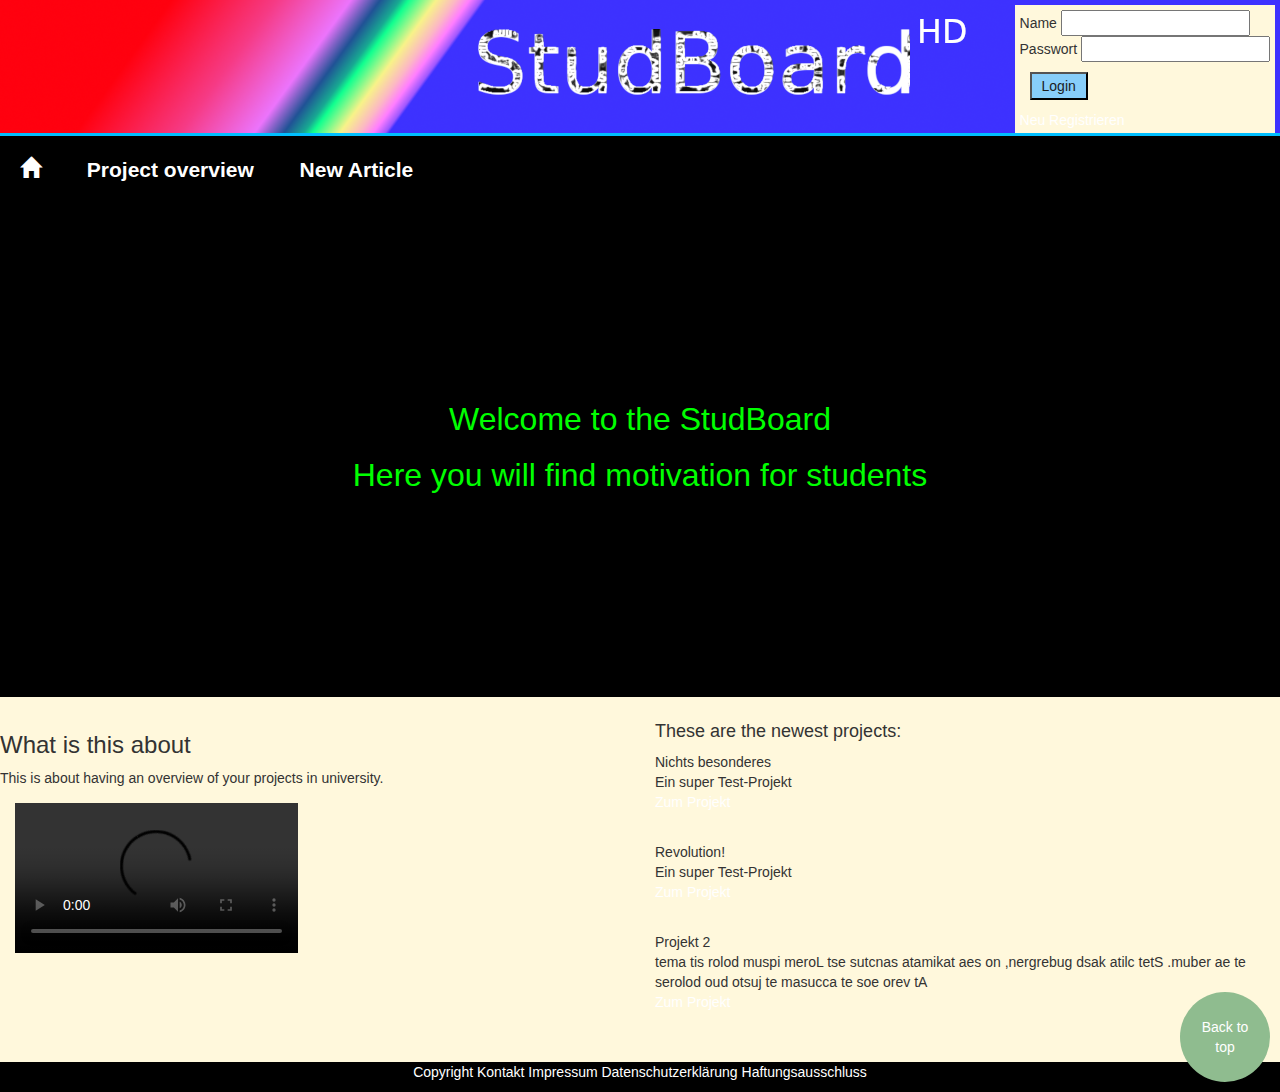
==== web/index.html @ 9b37165f "Initial commit" ====
<!DOCTYPE html>
<html lang="de">
<head>
    <meta charset="utf-8"/>
    <script>
        // Check that service workers are registered
        if ('serviceWorker' in navigator) {
            window.addEventListener('load', function () {
                navigator.serviceWorker.register('sw.js').then(function (registration) {
                    // Registration was successful
                    console.log('ServiceWorker registration successful with scope: ', registration.scope);
                }, function (err) {
                    // registration failed :(
                    console.log('ServiceWorker registration failed: ', err);
                });
            });
        }
    </script>
    <script src="scripts/login.js"></script>
    <script src="scripts/script.js"></script>
    <script src="scripts/converter.js"></script>
    <script src="scripts/geolocation.js"></script>
    <script src="scripts/translator_index.js"></script>

    <link href="https://maxcdn.bootstrapcdn.com/bootstrap/3.3.7/css/bootstrap.min.css" rel="stylesheet">
    <link rel="stylesheet" type="text/css" href="style.css">
    <link rel="stylesheet" type="text/css" href="projekt.css">

    <title>StudBoard</title>
    <meta content="width=device-width, initial-scale=1.0" name="viewport">

</head>
<body>
<!--children 0 -->
<header id="top">
    <!--children 0 -->
    <section>
        <!-- DONE Hier müssten wir die Größe des Fensters berücksichtigen         -->
        <picture>
            <source media="(min-width:1920px)" srcset="media/header1920x200.png">
            <source media="(min-width:1280px)" srcset="media/header1280x133.png">
            <source media="(min-width:640px)" srcset="media/header640x67.png">
            <img src="media/header320x34.png">
        </picture>
    </section>
    <!--children 1 -->
    <div id="login" style="display: block;">
        <form>
            Name <input type="text" name="username"/><br>
            Passwort <input type="password" name="password"><br>

            <input type="submit" onclick="login()" value="Login"/>
        </form>
        <a class="reg" href="registrieren.html">Neu Registrieren</a>
    </div>
    <!--children 2 -->
    <div id="logout" style="display: none;">
        <form>
            <input type="hidden" value="logout"/>
            <input type="submit" onclick="logout()" value="Logout"/>
        </form>
    </div>

</header>
<!--children 1 -->
<div id="main-div">
    <!--children 0 -->
    <div id="second-div">
        <!--children 0 -->
        <div id="menu-div">

            <a href="index.html"><i class="glyphicon glyphicon-home" style="padding: 20px"></i></a>
            <a id="project_overview" href="projektuebersicht.html" style="padding: 20px">Projektübersicht</a>
            <a id="newArticle_menu" href="neueArtikel.html" style="padding: 20px">Neues Projekt</a>

        </div>
        <!--children 1 -->
        <div id="topic">
            <p class="line1" id="line1">Willkommen im StudBoard</p>
            <p class="line2" id="line2"> Hier gibt es Motivation für Studierende!</p>
        </div>
        <!--children 2 -->
        <div class="row">
            <!--children 0 -->
            <div class="column">
                <div id="about">
                    <h3>Worum geht es?</h3>
                    Hier geht es darum, deine Projekte während dem Studium im Blick zu haben.
                </div>


                <video class="column" controls>
                    <source src="media/video.mp4" type="video/mp4">
                    Your browser does not support the video tag.
                </video>
            </div>

            <!--children 1 -->
            <div class="column">
                <!-- children 0 -->
                <h4 id="news">Das sind die neusten Projekte:</h4>
                <!-- children 1 -->
                <section id="projekt-liste">
                </section>


            </div>
        </div>
    </div>


    <!--children 1-->
    <section>
        <!-- children 0 -->
        <footer>
            <a href="copyright.html">Copyright</a>
            <a href="kontakt.html">Kontakt</a>
            <a href="impressum.html">Impressum</a>
            <a href="datenschutz.html">Datenschutzerklärung</a>
            <a href="haftung.html">Haftungsausschluss</a>

        </footer>
        <!-- children 1 -->
        <div id="top_link">
            <!-- children 0 -->
            <a href="#top">Anfang der Seite</a>
        </div>

    </section>

</div>
</body>
</html>
---- web/style.css ----
header{
    height: 20%;
    background-color: cornsilk;
}

section footer{
    position: absolute;
    bottom: 0;
    width: 100%;
    height: 30px;
    background-color: black;
    color: white;
    text-align: center;
}

i{
    color: white;
}

a{
    color: white;
    text-decoration: none;
}

a:link{
    color: white;
}

a:link:hover{
    background-color: #87CEFA;
    text-decoration: none;
}

.reg{
    color: black;
}

#body {
    margin: 0px;
}

#main-div {
    position: relative;
    min-height:90vh;
    padding: 0px;
    background-color: cornsilk;
}

#menu-div{
    height: 15%;
    background-color: black;
    border-top: 3px solid #00BFFF;
    font-size: 150%;
    font-weight: bold;
}

menu-div:link{
    height: 10%;
    background-color: black;
    border-top: 3px solid #00BFFF;
    font-size: 150%;
    font-weight: bold;
    text-decoration: none;
}

#second-div{
    padding-bottom: 2.5rem;
    background-color: cornsilk;
}

#topic{
    padding-top: 200px;
    background-color: black;
    horiz-align: center;
    vertical-align: center;
    height: 500px;
    font-size: xx-large;
    text-align: center;
    color: #00FF00;

}

#drone{
    padding: 10px;
    background-color: cornsilk;
    height: available;
    width: available;
}

#projekt-liste{
    padding-bottom: 20px;
    background-color: cornsilk;
}


#login
{
    background-color: cornsilk;
    position: absolute;
    top: 5px;
    right: 5px;
    padding: 5px;
}

#logout
{
    background-color: cornsilk;
    position: absolute;
    top: 5px;
    right: 5px;
    padding: 5px;
}


#top_link{
    position: absolute;
    text-decoration: none;
    text-align: center;
    padding: 25px 15px;
    right: 10px;
    bottom: 10px;
    width: 90px;
    height: 90px;
    border-radius: 90px;
    background-color: darkseagreen;
}

#texteingabekurz
{
    -webkit-box-sizing: border-box;
    -moz-box-sizing: border-box;
    box-sizing: border-box;
    width: 100%;
}

#texteingabelang
{
    width: 100%;
    -webkit-box-sizing: border-box;
    -moz-box-sizing: border-box;
    box-sizing: border-box;
    width: 100%;
}

.row{
    content: "";
    display: table;
    clear: both;
}

.column{
    float: left;
    width: 50%;
    padding: 15px;
}

.line1{
    animation: fadeout 10s;
    animation-fill-mode: forwards;
}

@keyframes fadeout {
    from {color: #00FF00;}
    to {color: black;}
}

.line2{
    animation: fadein 15s;
    animation-fill-mode: forwards;
}

@keyframes fadein {
    from { color: black; }
    to   { color: #00FF00; }
}
---- web/projekt.css ----
ol{
    list-style-type: none;
    margin: 0;
    padding: 0;
    width: 200px;
    background-color: black;
    height: 90%;
    position: absolute;
    overflow: auto;
    color: white;
    border-right: 3px solid #00BFFF;
}

ol li:hover{
    background-color: #87CEFA;
    width: 200px;
}

li{
    margin: 2px;
}

.number{
    list-style-type: decimal;

}

#projekte{
    margin-left: 200px;
    background-color: #003030;
    padding: 2px;
    color: white;
}

.head h3{
    float: left;
    font-family: fantasy;
    font-size: 200%;
    width: 20%;
}

.kopf{
    position: sticky;
    top: 0;
    background-color: #1B1C1D;
    width: 100%;
    display: table;
    clear: both;
}

.picture{
    float:left;
    width: 40%;
}

.user{
    background-color: #1B1C1D;
    color: white;
    font-size: large;
}

.comment_section{
    margin: 20px;
}

.comment_foot{
    background-color: #003030;
    color: #00BFFF;
    font-size: small;
    position: unset;
}

#comment{
    width: 500px;
    height: 50px;
    border: 2px solid #00BFFF;
    background: transparent;
    transition: height 0.4s ease-in-out;
    color: black;
}

#comment:focus{
    background: white;
    border: 2px solid red;
    height: 200px;
}

input{
    color: black;
}

input[type=submit]{
    background-color: #87CEFA;
    color: #1B1C1D;
    padding: 2px 10px;
    text-decoration: none;
    margin: 10px 10px;
}

#beschreibung, #kommentare{
    margin-left: 200px;
    background-color: #003030;
    padding: 2px;
    color: white;
}

#kurzbeschreibung{
    margin-top: 10px;
    margin-left: 20px;
}

#langbeschreibung{
    margin-left: 20px;
}

#leiter{
    position: absolute;
    background-color: #1B1C1D;
    right: 0;
    height: 100px;
}

#leiter-edit{
    position: absolute;
    right: 0;
    top: 0;

}

#input{
    background-color: #003030;
    padding: 2px;
    color: white;
}

div textarea{
    width: 98%;
    height: 150px;
    box-sizing: border-box;
    border: 2px solid #00BFFF;
    color: black;
}

.picture input[type=file]{
    width: 200px;
}

article header{
    background-color: #1B1C1D;
    font-size: 150%;    /* Aufgabe 3g */
    color: white;       /* Aufgabe 3g */
}

article footer{
    width: unset;
    position: relative;
    background-color: #1B1C1D;
    height: fit-content;
}

select{
    padding: 2px 2px;
    border: 2px solid #00BFFF;
    background-color: midnightblue;
}
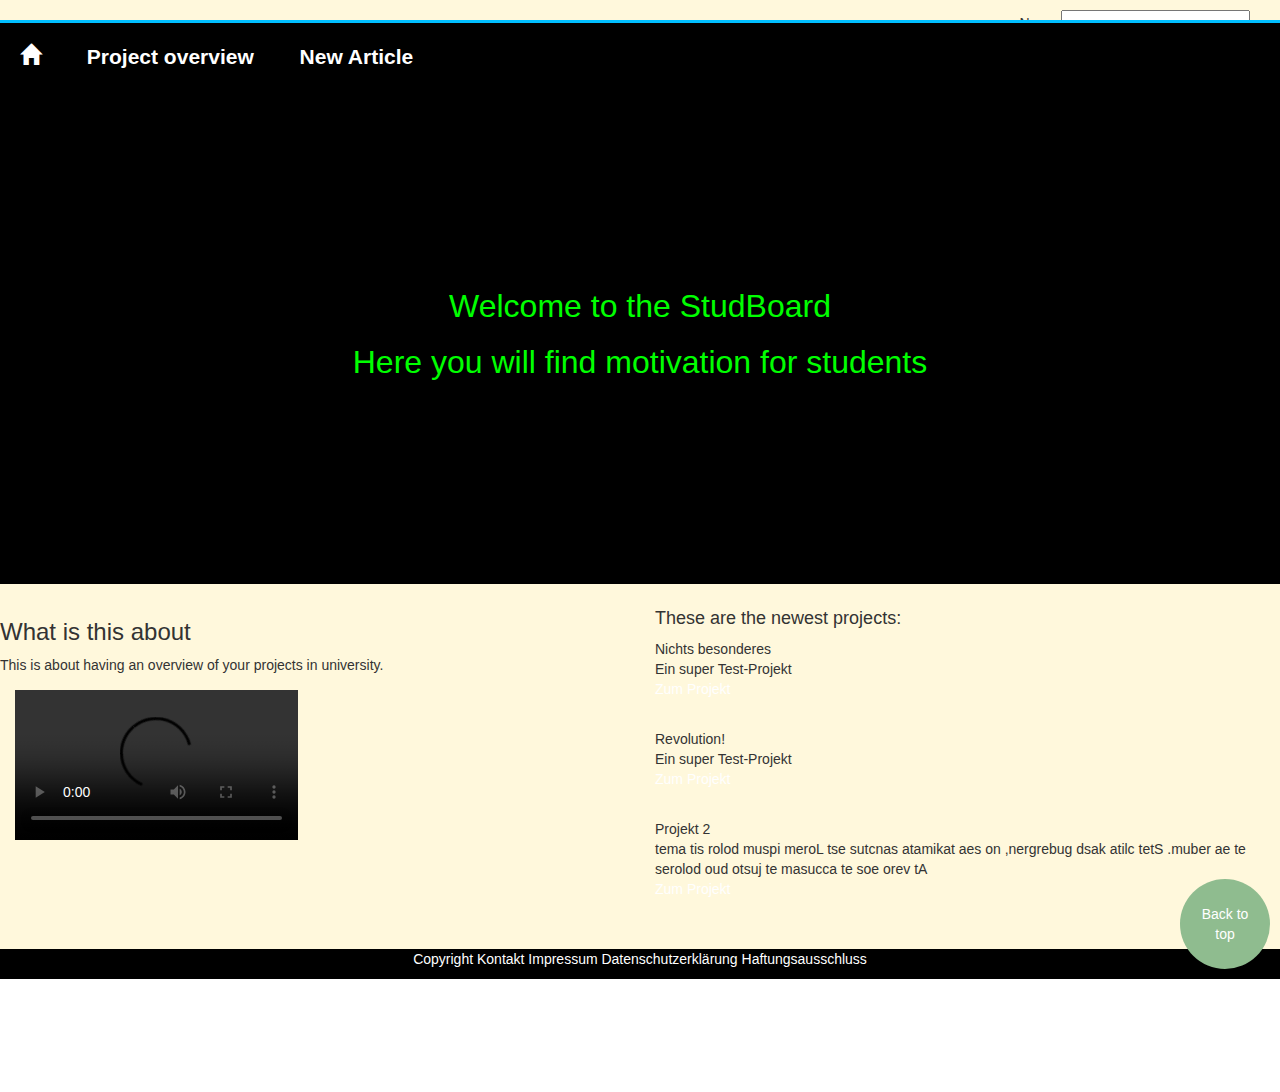
==== commit 86c1170b: "fetch pictures and video" ====
--- a/web/index.html
+++ b/web/index.html
@@ -6,7 +6,7 @@
         // Check that service workers are registered
         if ('serviceWorker' in navigator) {
             window.addEventListener('load', function () {
-                navigator.serviceWorker.register('sw.js').then(function (registration) {
+                navigator.serviceWorker.register('scripts/sw.js').then(function (registration) {
                     // Registration was successful
                     console.log('ServiceWorker registration successful with scope: ', registration.scope);
                 }, function (err) {
@@ -16,6 +16,7 @@
             });
         }
     </script>
+    <script src="scripts/fetch_all.js"></script>
     <script src="scripts/login.js"></script>
     <script src="scripts/script.js"></script>
     <script src="scripts/converter.js"></script>
@@ -36,11 +37,13 @@
     <!--children 0 -->
     <section>
         <!-- DONE Hier müssten wir die Größe des Fensters berücksichtigen         -->
-        <picture>
-            <source media="(min-width:1920px)" srcset="media/header1920x200.png">
-            <source media="(min-width:1280px)" srcset="media/header1280x133.png">
-            <source media="(min-width:640px)" srcset="media/header640x67.png">
-            <img src="media/header320x34.png">
+        <picture id="container">
+            <!--
+            <source id="large" media="(min-width:1920px)" srcset="1media/header1920x200.png">
+            <source id="medium" media="(min-width:1280px)" srcset="media/header1280x133.png">
+            <source id="small" media="(min-width:640px)" srcset="media/header640x67.png">
+            <img id="mobile" src="media/header320x34.png">
+            -->
         </picture>
     </section>
     <!--children 1 -->
@@ -89,7 +92,7 @@
                 </div>
 
 
-                <video class="column" controls>
+                <video class="column" id="vid" controls>
                     <source src="media/video.mp4" type="video/mp4">
                     Your browser does not support the video tag.
                 </video>
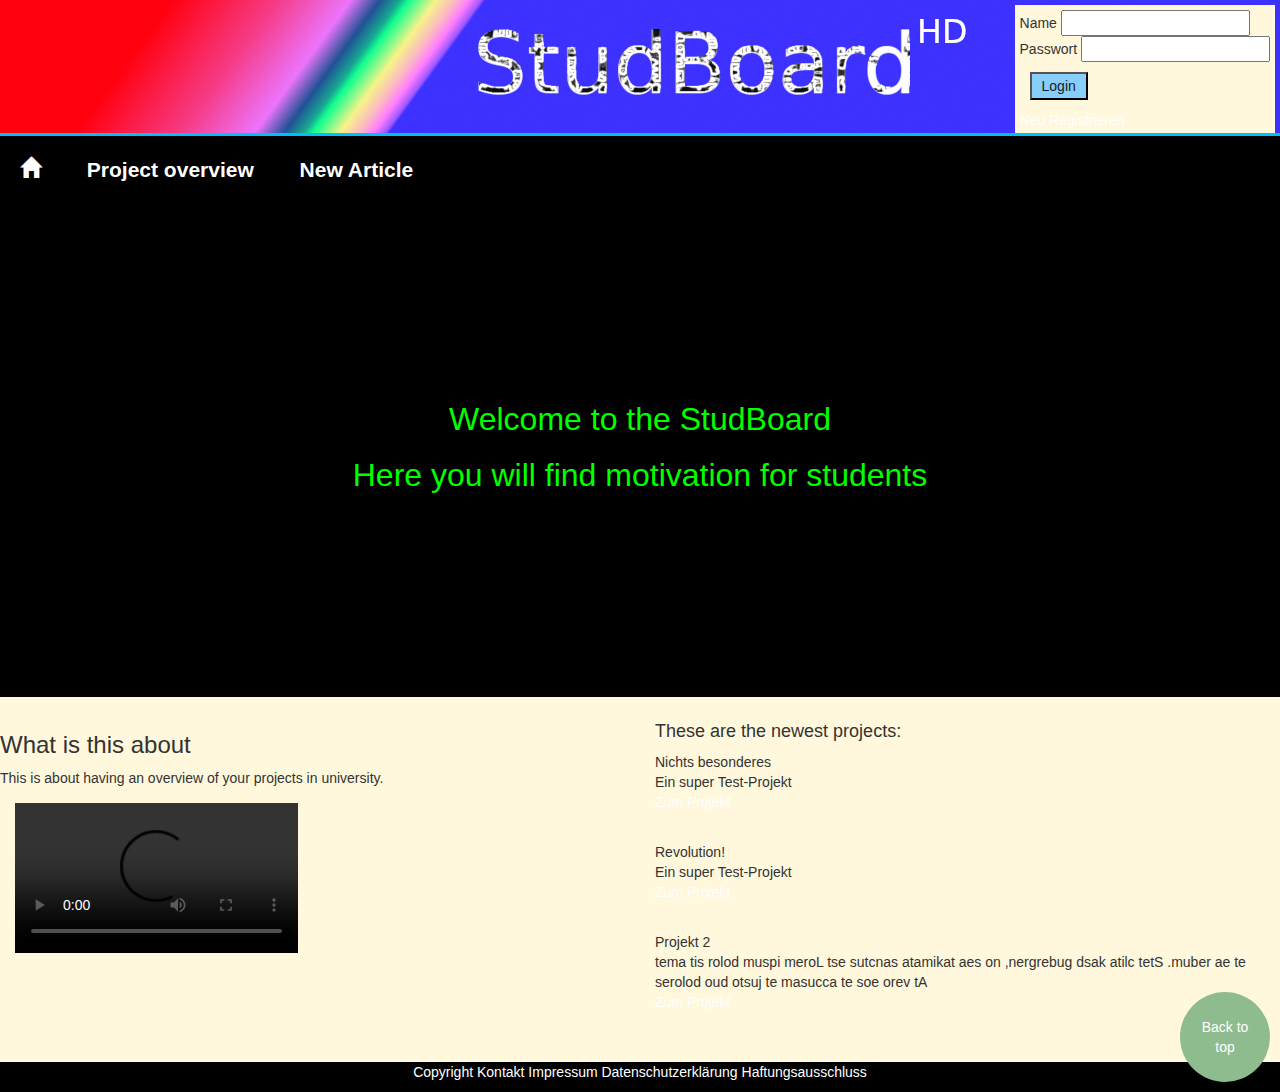
==== commit 160cef0e: "aufgabe 6" ====
--- a/web/index.html
+++ b/web/index.html
@@ -93,7 +93,6 @@
 
 
                 <video class="column" id="vid" controls>
-                    <source src="media/video.mp4" type="video/mp4">
                     Your browser does not support the video tag.
                 </video>
             </div>
